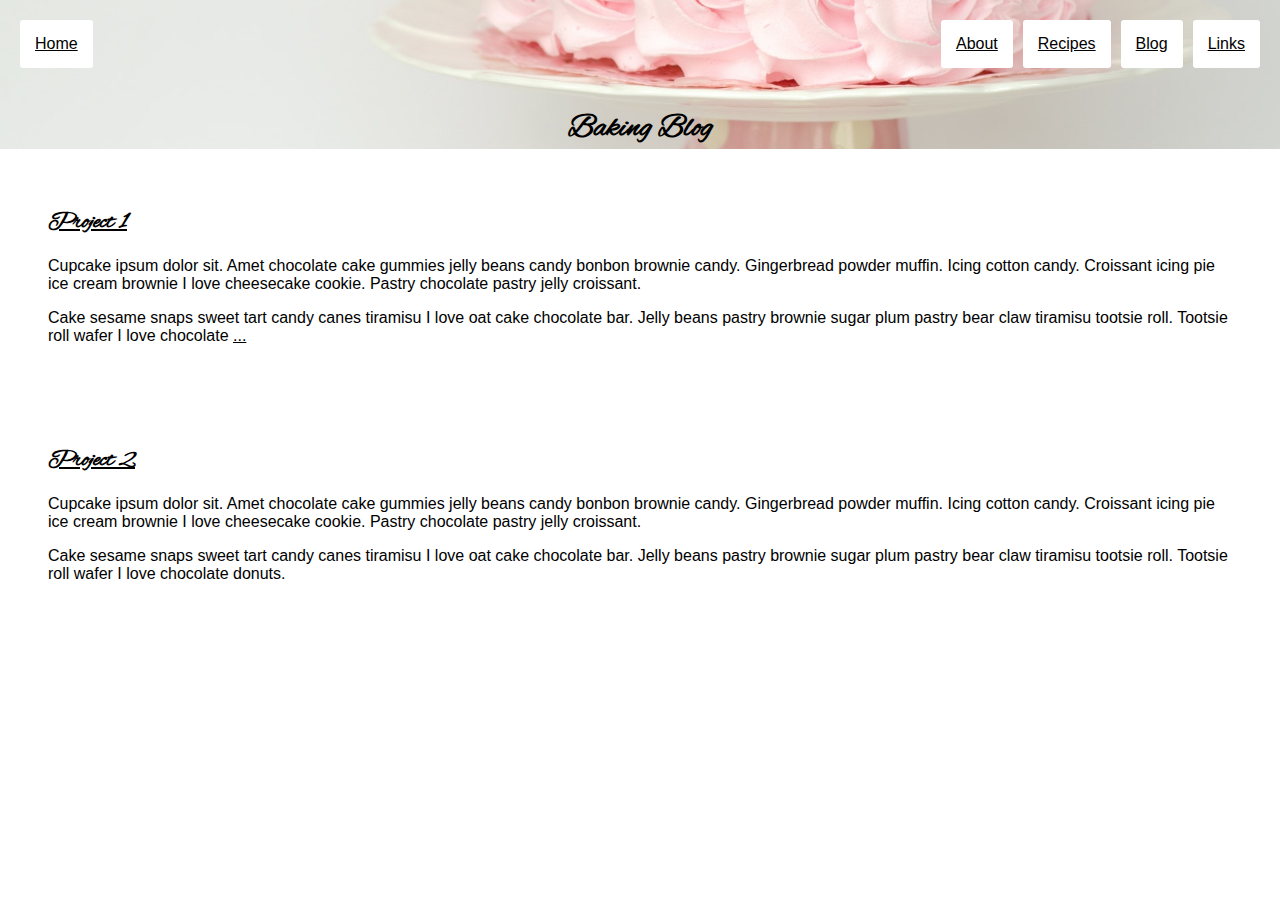
==== index.html @ 54ab9fbf "initial commit" ====
<html>
    <head>
        <meta >
        <title>It's a blog about baking</title>
        <link href='https://fonts.googleapis.com/css?family=Varela+Round' rel='stylesheet' type='text/css'>
        <link href="https://fonts.googleapis.com/css?family=Alex+Brush" rel="stylesheet">
        <link rel="stylesheet" href="css/normalize.css">
        <link rel="stylesheet" href="css/style.css">
    </head>
    
    
    <body class="body">

          

        <div class="image">
        
            <div class="top-nav">
                <ul class="top-nav-links">
                    <li class = 'home link'><a href='index.html'>Home</a></li>
                    <li class = 'l1 link'><a href="#" >About</a></li>
                    <li class = 'l2 link'><a href="#" >Recipes</a></li>
                    <li class = 'l3 link'><a href="#" >Blog</a></li>
                    <li class = 'l4 link'><a href="#" >Links</a></li>
                </ul>
            </div>            
            
            <div class="heading">
                <h1>
                    Baking Blog
                </h1>
            </div>    

        </div>
        
        <div class="entries">
            <div class="entry">
                <h2><a href="pages/entry-1.html">Project 1</a></h2>
                <p>Cupcake ipsum dolor sit. Amet chocolate cake gummies jelly beans candy bonbon brownie candy. Gingerbread powder muffin. Icing cotton candy. Croissant icing pie ice cream brownie I love cheesecake cookie. Pastry chocolate pastry jelly croissant.</p>
                <p>Cake sesame snaps sweet tart candy canes tiramisu I love oat cake chocolate bar. Jelly beans pastry brownie sugar plum pastry bear claw tiramisu tootsie roll. Tootsie roll wafer I love chocolate <a href="pages/entry-1.html">...</a></p>
            </div>
        
            <div class="entry">
                <h2><a href="#">Project 2</a></h2>
                <p>Cupcake ipsum dolor sit. Amet chocolate cake gummies jelly beans candy bonbon brownie candy. Gingerbread powder muffin. Icing cotton candy. Croissant icing pie ice cream brownie I love cheesecake cookie. Pastry chocolate pastry jelly croissant.</p>
                <p>Cake sesame snaps sweet tart candy canes tiramisu I love oat cake chocolate bar. Jelly beans pastry brownie sugar plum pastry bear claw tiramisu tootsie roll. Tootsie roll wafer I love chocolate donuts.</p>
            </div>
            
        </div>
        

        
        <script src='js/jquery-3.2.1.min.js'></script>
        <script src='js/script.js'></script>
        
    </body>
    
</html>
---- css/style.css ----
body {
    /*  background-color: lemonchiffon; */


}

h1,
h2 {
    font-family: 'Alex Brush', cursive;
}

a {
    color: black;
}



.link {
    background: white;
	padding: 15px;
	margin: 5px;	
    border-radius: 3px;
    
}

.image {
    background-image: url(../images/cake.jpeg);
    background-repeat: no-repeat;
    background-position: center;
    background-size: cover;   
}



.heading {
    text-align: center;
 /*   margin: 2em;   */
/*    padding: 2em;*/
}

.top-nav {
    text-align: center;
}

.top-nav-links {
    display: flex;
    flex-wrap: wrap;
}

.entry {
    background-color: white;
    margin-left: 2em;
    margin-bottom: 2em;
    margin-right: 2em;
    padding: 1em;
}

/* Entries */

.entry-1 {
    background-color: white;
    padding: 2em;
}

.ingredients {
/*    margin-right: 2em;
    margin-left: 2em;
    padding: 1em;*/
    padding: 2em;
    background: white;
}

.project {
    text-align: center;
    background: white;
    margin-left: 2em;
    margin-right: 2em;
}

.commentBox {
    background: white;
    margin: 2em;
    padding: 2em;
}

.comment {
    width: 75%;
    margin-bottom: 1em;
}

/* ================================= 
  Media Queries
==================================== */

@media (min-width: 500px) {.

    .top-nav-links {
        display: flex;
        flex-wrap: wrap;
        justify-content: space-around;
    }

    .sticky {
        position: fixed;
        top: 0;
        right: 0;
    }
    
    .sticky + .content {
        padding-top: 1em;
    }
    
    .top-nav-links {
        padding: 15px;
	    border-radius: 10px; 
        
/*        flex*/
        
        display: flex;
        flex-wrap: wrap;
        justify-content: space-around;


        
    }    
    .wrap {
        display: flex;
        flex-wrap: wrap;
        justify-content: space-evenly;
    }
    
    .project {
        display: inline-block;
        width: 100%;
        text-align: center;
    }
    
    .entry-1 {
        width: 60%;
        padding: 0em;
        padding-left: 2em;
    }
    
    .ingredients {
        order: 1;
        padding: 0em;
        padding-right: 2em;
        padding-left: 1em;
/*
        margin-left: 0;
*/
/*        padding-left: 2em;*/
/*        margin: -2em;*/
    }
    
}

@media (min-width: 769px) {
    
/*    Makes ingredients bar sticky*/
    
    .sticky {
        position: fixed;
        top: 0;
        right: 0;
    }
    
    .sticky + .content {
        padding-top: 1em;
    }
   
    
/*    Makes navigation bar spread out*/
    
    .top-nav-links {
        padding: 15px;
	    border-radius: 10px;         
        display: flex;
        flex-wrap: wrap;        
    }    
    
    
    .home {
        margin-right: auto;
    }
    

    /* entries */
    
    .wrap {
        display: flex;
        flex-wrap: wrap;
        justify-content: space-between;
    }

    .project {
        display: inline-block;
        width: 100%;
        text-align: center;
    }
    
    .entry-1 {
        width: 60%;
        padding-left: 2em;
    }
    
    .ingredients {
        order: 1;
        width: 20%
        padding-right: 2em;
        padding-left: 1em;
/*
        margin-left: 0;
*/
/*        padding-left: 2em;*/
/*        margin: -2em;*/
    }
    
    /* ---- Float clearfix ---- */

	.clearfix::after {
		content: " ";
		display: table;
		clear: both;
	}
}
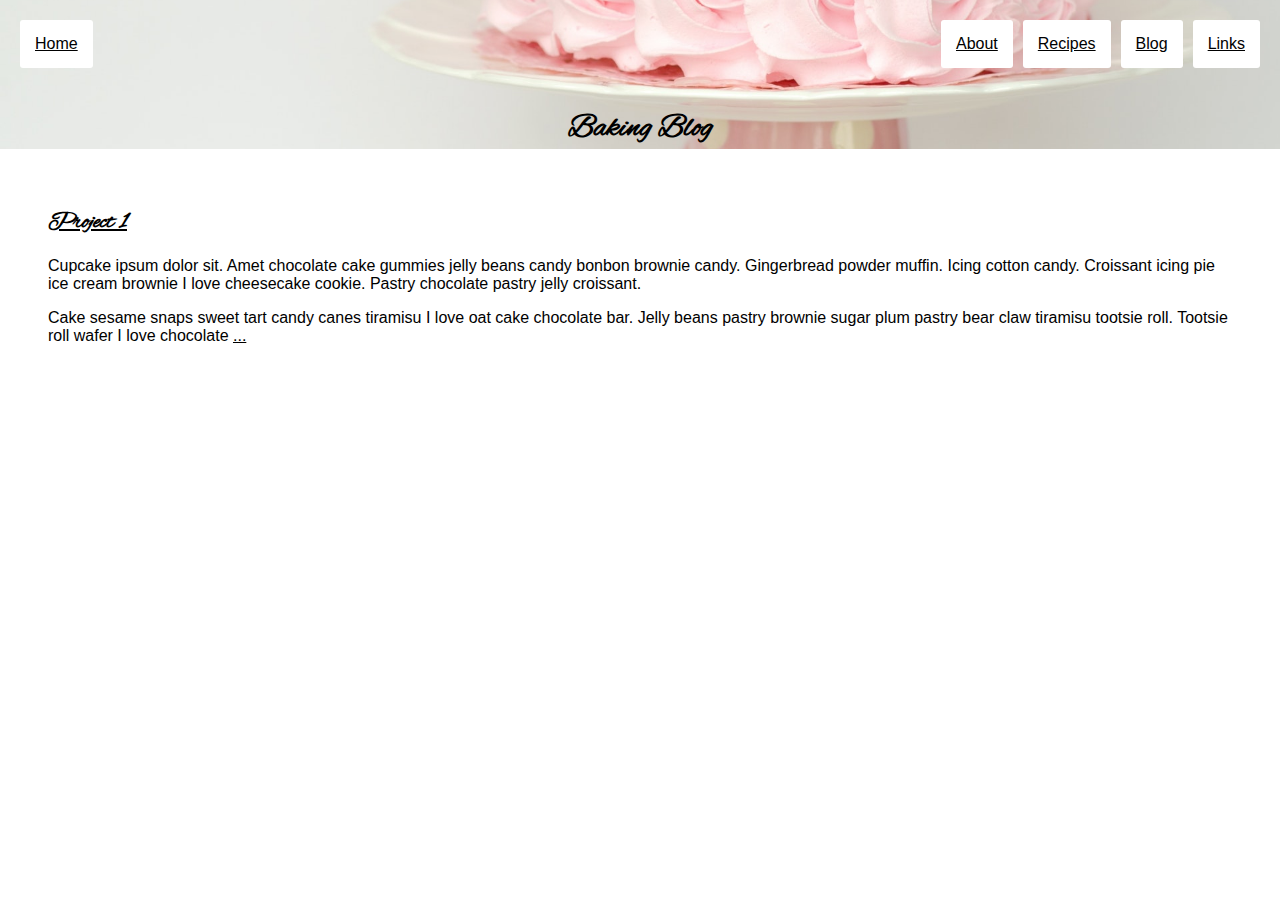
==== commit 1650c143: "Removed empty project link" ====
--- a/index.html
+++ b/index.html
@@ -40,11 +40,7 @@
                 <p>Cake sesame snaps sweet tart candy canes tiramisu I love oat cake chocolate bar. Jelly beans pastry brownie sugar plum pastry bear claw tiramisu tootsie roll. Tootsie roll wafer I love chocolate <a href="pages/entry-1.html">...</a></p>
             </div>
         
-            <div class="entry">
-                <h2><a href="#">Project 2</a></h2>
-                <p>Cupcake ipsum dolor sit. Amet chocolate cake gummies jelly beans candy bonbon brownie candy. Gingerbread powder muffin. Icing cotton candy. Croissant icing pie ice cream brownie I love cheesecake cookie. Pastry chocolate pastry jelly croissant.</p>
-                <p>Cake sesame snaps sweet tart candy canes tiramisu I love oat cake chocolate bar. Jelly beans pastry brownie sugar plum pastry bear claw tiramisu tootsie roll. Tootsie roll wafer I love chocolate donuts.</p>
-            </div>
+
             
         </div>
         
--- a/css/style.css
+++ b/css/style.css
@@ -1,12 +1,5 @@
 
 
-
-
-body {
-    /*  background-color: lemonchiffon; */
-
-
-}
 
 h1,
 h2 {
@@ -38,8 +31,7 @@
 
 .heading {
     text-align: center;
- /*   margin: 2em;   */
-/*    padding: 2em;*/
+
 }
 
 .top-nav {
@@ -67,10 +59,8 @@
 }
 
 .ingredients {
-/*    margin-right: 2em;
-    margin-left: 2em;
-    padding: 1em;*/
-    padding: 2em;
+    padding-top: 2em;
+    padding-left: 2em;
     background: white;
 }
 
@@ -88,9 +78,12 @@
 }
 
 .comment {
-    width: 75%;
+    width: 55%;
     margin-bottom: 1em;
 }
+
+
+
 
 /* ================================= 
   Media Queries
@@ -104,6 +97,8 @@
         justify-content: space-around;
     }
 
+/*    Makes ingredients bar sticky*/    
+    
     .sticky {
         position: fixed;
         top: 0;
@@ -111,7 +106,7 @@
     }
     
     .sticky + .content {
-        padding-top: 1em;
+        padding-top: 2em;
     }
     
     .top-nav-links {
@@ -127,52 +122,34 @@
 
         
     }    
-    .wrap {
-        display: flex;
-        flex-wrap: wrap;
-        justify-content: space-evenly;
-    }
-    
+ 
     .project {
         display: inline-block;
         width: 100%;
         text-align: center;
     }
     
+    .wrap {
+        display: flex;
+        flex-wrap: wrap;
+        justify-content: space-between;
+    }
+    
     .entry-1 {
-        width: 60%;
-        padding: 0em;
-        padding-left: 2em;
+        width: 55%;
     }
     
     .ingredients {
         order: 1;
-        padding: 0em;
+        flex: 1;
         padding-right: 2em;
         padding-left: 1em;
-/*
-        margin-left: 0;
-*/
-/*        padding-left: 2em;*/
-/*        margin: -2em;*/
     }
     
 }
 
 @media (min-width: 769px) {
     
-/*    Makes ingredients bar sticky*/
-    
-    .sticky {
-        position: fixed;
-        top: 0;
-        right: 0;
-    }
-    
-    .sticky + .content {
-        padding-top: 1em;
-    }
-   
     
 /*    Makes navigation bar spread out*/
     
@@ -190,41 +167,13 @@
     
 
     /* entries */
+  
     
-    .wrap {
-        display: flex;
-        flex-wrap: wrap;
-        justify-content: space-between;
-    }
 
-    .project {
-        display: inline-block;
-        width: 100%;
-        text-align: center;
+    .entry-1 {
+        width: 60%;
     }
     
-    .entry-1 {
-        width: 60%;
-        padding-left: 2em;
-    }
-    
-    .ingredients {
-        order: 1;
-        width: 20%
-        padding-right: 2em;
-        padding-left: 1em;
-/*
-        margin-left: 0;
-*/
-/*        padding-left: 2em;*/
-/*        margin: -2em;*/
-    }
-    
-    /* ---- Float clearfix ---- */
 
-	.clearfix::after {
-		content: " ";
-		display: table;
-		clear: both;
-	}
-}+}
+
